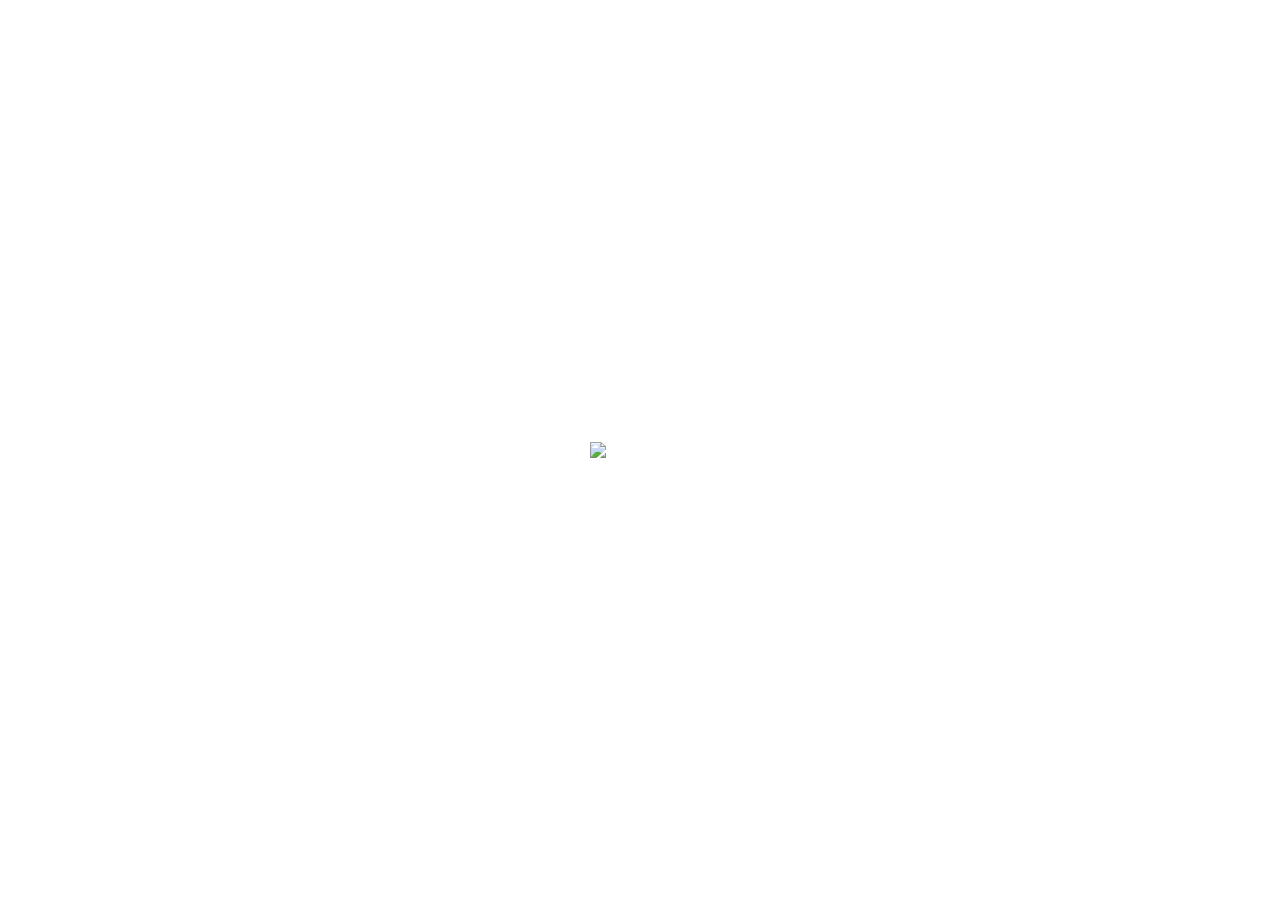
==== web/index.html @ 8caf9335 "Init" ====
<!DOCTYPE html>
<html lang="en-gb">

<head>
    <!-- title -->
    <title>Appt-i-tude - A2Z Cloud</title>

    <!-- metas -->
    <meta charset="utf-8" />
    <meta http-equiv="X-UA-Compatible" content="IE=edge, chrome=1" />
    <meta name="viewport" content="width=device-width, initial-scale=1.0" />

    <!-- favicon -->
    <link rel="icon" type="image/png" href="favicon.ico" />

    <!-- Normalize -->
        <link rel="stylesheet" type="text/css" href="https://cdnjs.cloudflare.com/ajax/libs/normalize/4.1.1/normalize.min.css"></link>

    <!-- font imports -->

    <!-- linearicons -->
    <link rel="stylesheet" href="https://cdn.linearicons.com/free/1.0.0/icon-font.min.css">

    <!-- loader -->
    <link rel='stylesheet' type='text/css' href="loader.css" />
</head>

<body>
    <div id="App">
        <!-- Loading Screen -->
        <div id="loading-placeholder" class="loader" v-cloak>
            <img class="loader-logo" src="https://s3-eu-west-1.amazonaws.com/com-a2zcloud-assets/images/a2z-appt-i-tude/logo.jpg"/>
        </div>

        <!-- Main Content -->
        <div id="Main" v-cloak>
            <router-view></router-view>
        </div>
    </div>

    <!-- System Libs -->
    <script type="text/javascript" src="jspm_packages/system.js"></script>
    <script type="text/javascript" src="config.js"></script>

    <!-- Begin -->
    <script type="text/javascript">
        System.import("app/main");
    </script>
</body>

</html>
---- web/loader.css ----
/* ---- Loader Base ---- */

body {
    margin: 0px;
    padding: 0px;
    overflow: hidden;

    width: 100%;
    height: 100%;
}
[v-cloak] {
    display: none;
}
.loader {
    display: none;
}

/* ---- Main Loader Styles ---- */

[v-cloak].loader {
    position: absolute;
    top: 0; bottom: 0;
    left: 0; right: 0;

    display: -ms-flexbox;
	display: -webkit-flex;
	display: flex;

	-ms-flex-align: center;
	-webkit-align-items: center;
	-webkit-box-align: center;

	align-items: center;
}

.loader-logo {
    display: block;
    width: 100px;
    margin: auto;

    -webkit-animation: 1s ease-in infinite wiggle;
       -moz-animation: 1s ease-in infinite wiggle;
            animation: 1s ease-in infinite wiggle;
}

@keyframes wiggle
{
  0%   { transform: rotate( -10deg ); }
  50%  { transform: rotate(  10deg ); }
  100% { transform: rotate( -10deg ); }
}
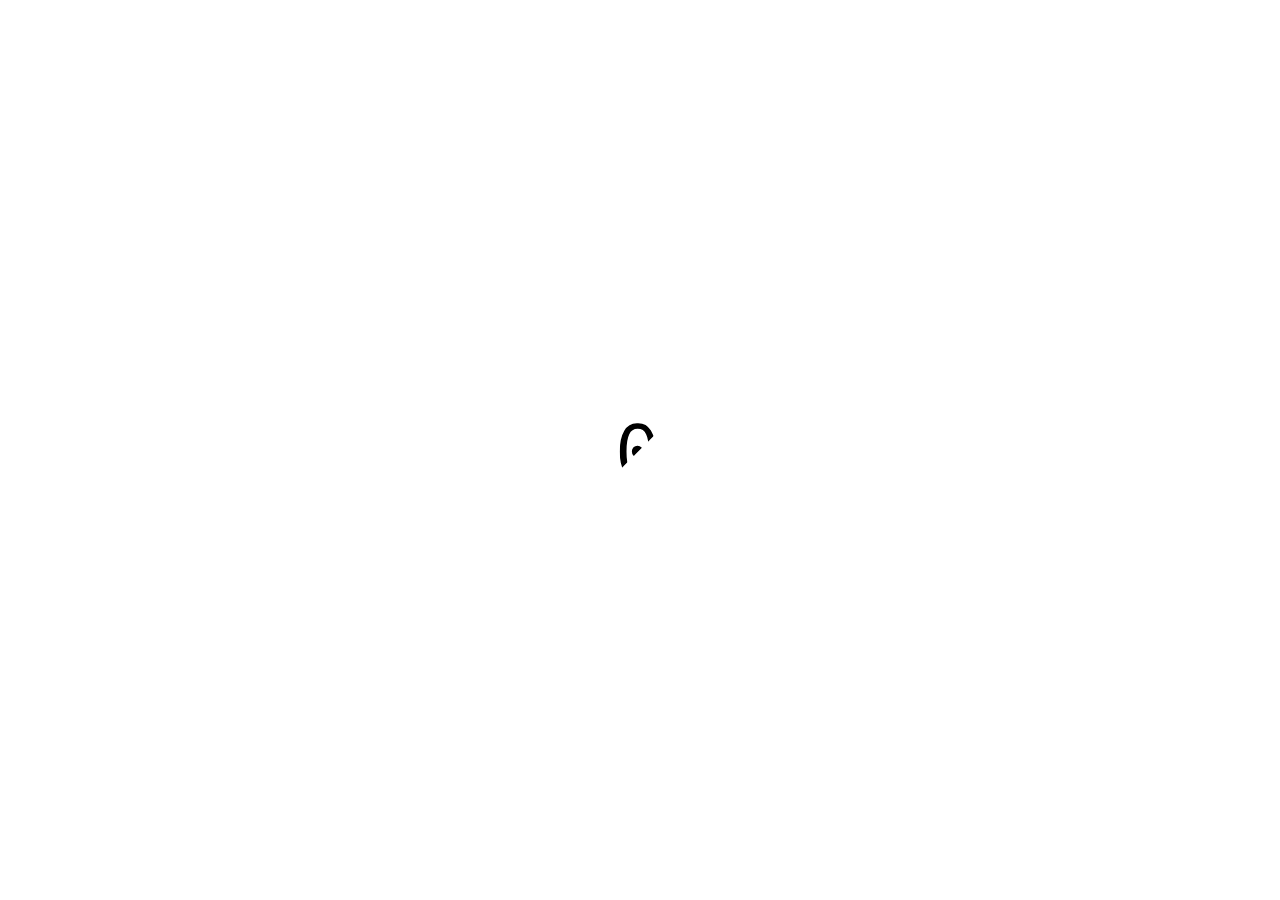
==== commit d2ba712d: "This is not apptitude...." ====
--- a/web/index.html
+++ b/web/index.html
@@ -3,7 +3,7 @@
 
 <head>
     <!-- title -->
-    <title>Appt-i-tude - A2Z Cloud</title>
+    <title>PhotoStream - Divide-Zero</title>
 
     <!-- metas -->
     <meta charset="utf-8" />
@@ -29,7 +29,7 @@
     <div id="App">
         <!-- Loading Screen -->
         <div id="loading-placeholder" class="loader" v-cloak>
-            <img class="loader-logo" src="https://s3-eu-west-1.amazonaws.com/com-a2zcloud-assets/images/a2z-appt-i-tude/logo.jpg"/>
+            <img class="loader-logo" src="d0.svg"/>
         </div>
 
         <!-- Main Content -->
--- a/web/loader.css
+++ b/web/loader.css
@@ -32,21 +32,21 @@
 	-webkit-box-align: center;
 
 	align-items: center;
+
+    -webkit-animation: 10s infinite cross-colour;
+       -moz-animation: 10s infinite cross-colour;
+            animation: 10s infinite cross-colour;
 }
 
 .loader-logo {
     display: block;
     width: 100px;
     margin: auto;
-
-    -webkit-animation: 1s ease-in infinite wiggle;
-       -moz-animation: 1s ease-in infinite wiggle;
-            animation: 1s ease-in infinite wiggle;
 }
 
-@keyframes wiggle
+@keyframes cross-colour
 {
-  0%   { transform: rotate( -10deg ); }
-  50%  { transform: rotate(  10deg ); }
-  100% { transform: rotate( -10deg ); }
+  0%   { background: #FFF; }
+  50%  { background: #000; }
+  100% { background: #FFF; }
 }
